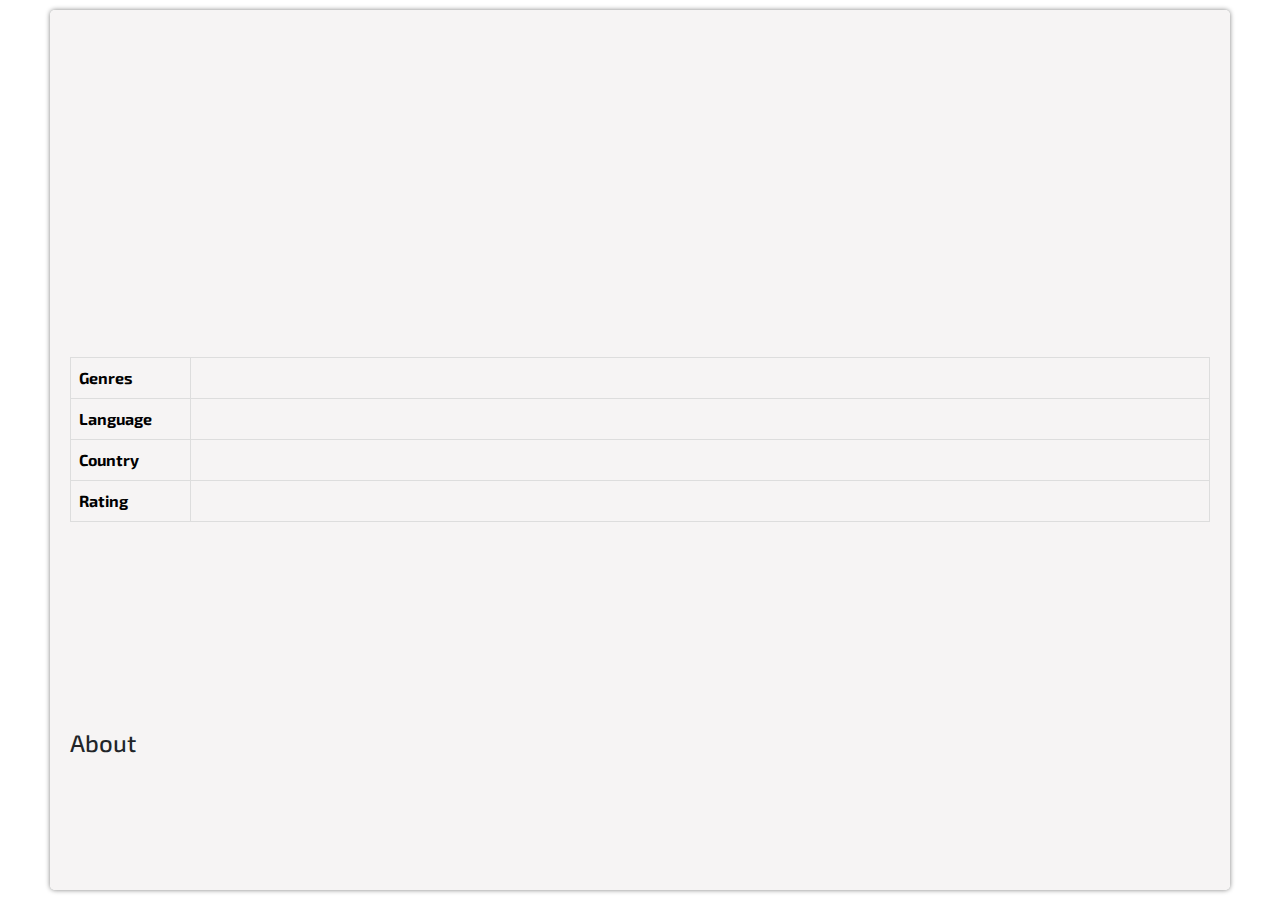
==== details.html @ abd2e682 "first commit" ====
<!DOCTYPE html>
<html lang="en">
<head>
	<meta charset="UTF-8"/>
	<meta http-equiv="X-UA-Compatible" content="IE=edge"/>
	<meta name="viewport" content="width=device-width, initial-scale=1.0"/>
	<link
			href="https://cdn.jsdelivr.net/npm/bootstrap@5.3.3/dist/css/bootstrap.min.css"
			rel="stylesheet"
			integrity="sha384-QWTKZyjpPEjISv5WaRU9OFeRpok6YctnYmDr5pNlyT2bRjXh0JMhjY6hW+ALEwIH"
			crossorigin="anonymous"
	/>
	<link rel="stylesheet" href="css/style.css">
	<title>Document</title>
</head>
<body>
<div id="cont" class="detail-container ">

	<div class="card-body d-flex">

		<div class="images">
			<img class="" alt="" id="image"/>
		</div>

		<div class="about" id="about">
			<h1 id="title" class="mb-4 mt-3 "></h1>
			<div class=" ">
				<div class="detail ">
					<table class="table table-hover table-responsive">
						<tr>
							<td>Genres</td>
							<td><span id="genres"></span></td>
						</tr>
						<tr>
							<td>Language</td>
							<td><span id="language"></span></td>
						</tr>
						<tr>
							<td>Country</td>
							<td><span id="country"></span></td>
						</tr>
						<tr>
							<td>Rating</td>
							<td><span id="rating"></span></td>
						</tr>
					</table>
				</div>

			</div>
			<div class="">
				<h4>About</h4>
				<p id="explanation"></p>
			</div>
		</div>
	</div>
</div>

<script src="js/script-detail.js" type="module"></script>
</body>
</html>
---- css/style.css ----
@import url('https://fonts.googleapis.com/css2?family=Exo+2:ital,wght@0,100..900;1,100..900&display=swap');

* {
    font-family: 'Exo 2', sans-serif;
    box-sizing: border-box;
}

#cont {
    padding: 10px;
    height: 100vh !important;
}

.card-body {
    height: 100%;
    border-radius: 5px;
    box-shadow: 0 0 5px gray;
    overflow: hidden;
}

.detail-container {
    padding: 10px 50px !important;
}

.about {
    position: relative;
    padding: 20px;
    background-color: #f6f4f4;
    display: flex;
    flex-direction: column;
    justify-content: space-around;
    overflow: hidden;
    width: 100%;
}

#title {
    color: transparent;
    background-clip: text;
    -webkit-background-clip: text;
    width: 100%;
    text-align: center;
    font-size: clamp(2rem, 3.5rem, 5rem) !important;
    font-weight: bold;
    letter-spacing: 5px;

}

#rating {
    color: #b64a4a;
    font-weight: bold;
}

#image {
    height: 100%;
}


#explanation p {
    display: -webkit-box; /* Flexbox kullanarak kutuyu görüntüler */
    -webkit-box-orient: vertical; /* Kutuyu dikey olarak hizalar */
    -webkit-line-clamp: 10; /* Satır sayısını 10 ile sınırlar */
    overflow: hidden; /* Taşan kısmı gizler */
    text-overflow: ellipsis; /* Taşan kısmı üç nokta ile gösterir */
}

.detail table {
    width: 100%;
    border-collapse: collapse;
    background-color: #f6f4f4;
}

.detail td {
    padding: 8px;
    border: 1px solid #ddd;
    background-color: #f6f4f4;
}

.detail td:first-child {
    font-weight: bold;
    width: 120px;
}

@media screen and (max-width: 810px) {
    .card-body {
        flex-direction: column;
    }

    #image {
        width: 100%;
        height: auto;
    }

    #cont {
        height: auto;
        width: 100%;
    }

    .card-body {
        height: auto;
        width: 100%;
    }

    .detail-container {
        padding: 5px 5px !important;
    }
}

@media screen and (min-width: 811px) and (max-width: 1024px) {
    #image {
        width: 100%;
        height: auto;
    }
}

@media screen and (min-height: 1281px) {

    .detail-container {
        padding: 20px 50px !important;
    }

    .card-body {
        flex-direction: column;
        height: auto;
        overflow: hidden;
    }

    .images {
        width: auto;
        height: auto;
        object-fit: cover;
        overflow: hidden;
    }

    #image {
        width: 100%;
        height: 55%;
    }

    #cont {
        padding: 10px;
        height: auto;
    }

    .about {
        overflow: scroll;

    }
}
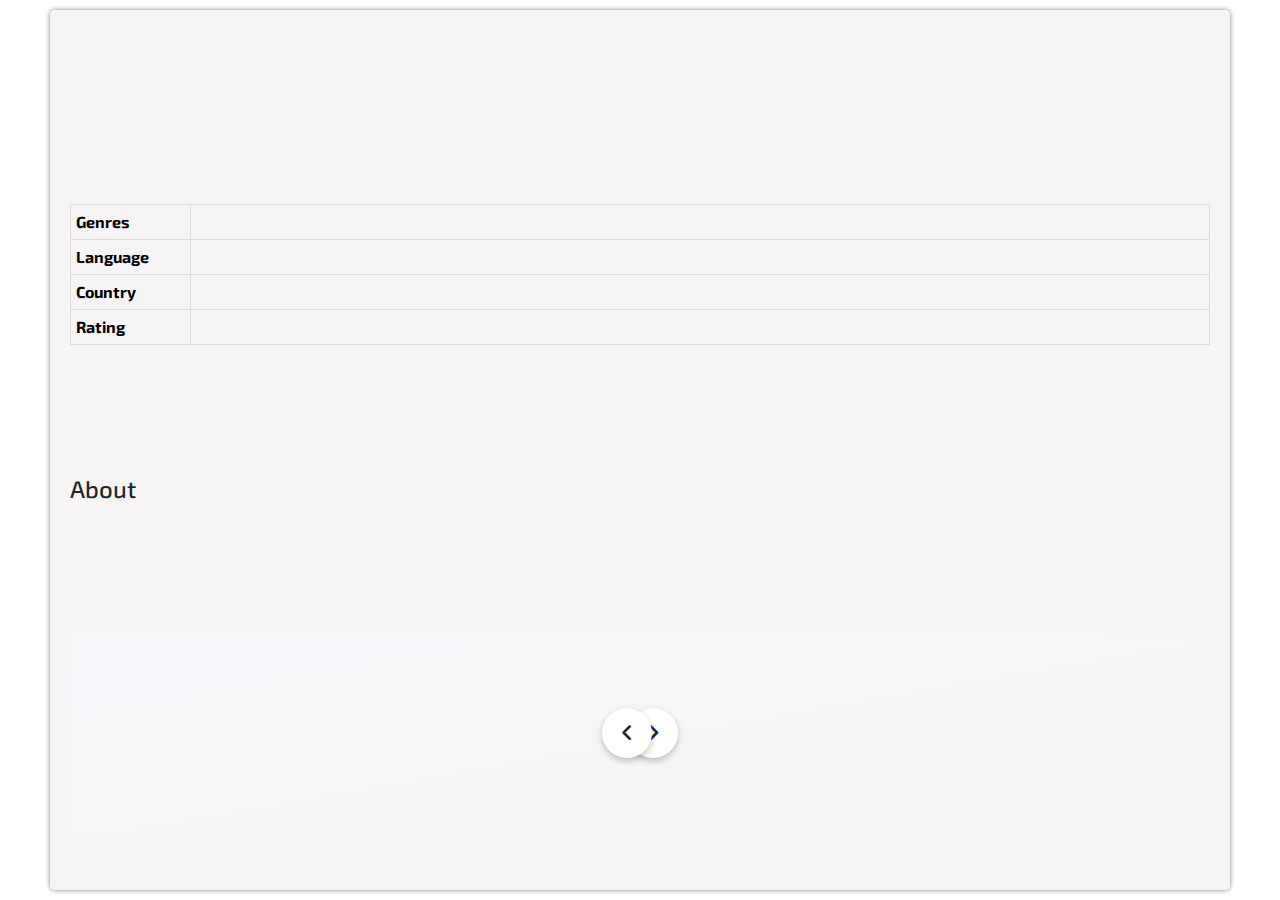
==== commit 074d2730: "project completed" ====
--- a/details.html
+++ b/details.html
@@ -4,6 +4,7 @@
 	<meta charset="UTF-8"/>
 	<meta http-equiv="X-UA-Compatible" content="IE=edge"/>
 	<meta name="viewport" content="width=device-width, initial-scale=1.0"/>
+	<link rel="stylesheet" href="https://cdnjs.cloudflare.com/ajax/libs/font-awesome/6.2.0/css/all.min.css">
 	<link
 			href="https://cdn.jsdelivr.net/npm/bootstrap@5.3.3/dist/css/bootstrap.min.css"
 			rel="stylesheet"
@@ -23,7 +24,7 @@
 		</div>
 
 		<div class="about" id="about">
-			<h1 id="title" class="mb-4 mt-3 "></h1>
+			<h1 id="title" class="mb-2 mt-3 "></h1>
 			<div class=" ">
 				<div class="detail ">
 					<table class="table table-hover table-responsive">
@@ -51,6 +52,40 @@
 				<h4>About</h4>
 				<p id="explanation"></p>
 			</div>
+
+			<div class="slide-container" >
+				<div class="wrapper">
+					<i id="left" class="fa-solid fa-angle-left"></i>
+					<ul class="carousel" id="carousel">
+						<!--<li class="card" id="card">
+							<div class="img"><img src="images/img-1.jpg" alt="img" draggable="false"></div>
+							<h2>Blanche Pearson</h2>
+						</li>
+						<li class="card">
+							<div class="img"><img src="images/img-2.jpg" alt="img" draggable="false"></div>
+							<h2>Joenas Brauers</h2>
+						</li>
+						<li class="card">
+							<div class="img"><img src="images/img-3.jpg" alt="img" draggable="false"></div>
+							<h2>Lariach French</h2>
+						</li>
+						<li class="card">
+							<div class="img"><img src="images/img-4.jpg" alt="img" draggable="false"></div>
+							<h2>James Khosravi</h2>
+						</li>
+						<li class="card">
+							<div class="img"><img src="images/img-5.jpg" alt="img" draggable="false"></div>
+							<h2>Kristina Zasiadko</h2>
+						</li>
+						<li class="card">
+							<div class="img"><img src="images/img-6.jpg" alt="img" draggable="false"></div>
+							<h2>Donald Horton</h2>
+						</li>-->
+					</ul>
+					<i id="right" class="fa-solid fa-angle-right"></i>
+				</div>
+			</div>
+
 		</div>
 	</div>
 </div>
--- a/css/style.css
+++ b/css/style.css
@@ -23,7 +23,7 @@
 
 .about {
     position: relative;
-    padding: 20px;
+    padding: 0 20px;
     background-color: #f6f4f4;
     display: flex;
     flex-direction: column;
@@ -38,7 +38,7 @@
     -webkit-background-clip: text;
     width: 100%;
     text-align: center;
-    font-size: clamp(2rem, 3.5rem, 5rem) !important;
+    font-size: clamp(1.5rem, 21.5rem, 3rem) !important;
     font-weight: bold;
     letter-spacing: 5px;
 
@@ -51,13 +51,15 @@
 
 #image {
     height: 100%;
+    object-fit: cover;
+    object-position: center;
 }
 
 
 #explanation p {
     display: -webkit-box; /* Flexbox kullanarak kutuyu görüntüler */
     -webkit-box-orient: vertical; /* Kutuyu dikey olarak hizalar */
-    -webkit-line-clamp: 10; /* Satır sayısını 10 ile sınırlar */
+    -webkit-line-clamp: 5; /* Satır sayısını 10 ile sınırlar */
     overflow: hidden; /* Taşan kısmı gizler */
     text-overflow: ellipsis; /* Taşan kısmı üç nokta ile gösterir */
 }
@@ -69,7 +71,7 @@
 }
 
 .detail td {
-    padding: 8px;
+    padding: 5px;
     border: 1px solid #ddd;
     background-color: #f6f4f4;
 }
@@ -79,6 +81,8 @@
     width: 120px;
 }
 
+
+
 @media screen and (max-width: 810px) {
     .card-body {
         flex-direction: column;
@@ -101,6 +105,11 @@
 
     .detail-container {
         padding: 5px 5px !important;
+        margin-bottom: 50px !important;
+    }
+
+    .cast_container{
+        margin-bottom: 30px !important;
     }
 }
 
@@ -126,6 +135,7 @@
     .images {
         width: auto;
         height: auto;
+        max-height: 100vh;
         object-fit: cover;
         overflow: hidden;
     }
@@ -146,3 +156,132 @@
     }
 }
 
+
+
+
+.slide-container{
+    display: flex;
+    padding: 10px 35px;
+    align-items: center;
+    justify-content: center;
+    height: 200px;
+    background: linear-gradient(to left top, #F6F4F4, #f7f6fa);
+
+}
+.wrapper {
+    max-width: 1100px;
+    position: relative;
+    height: 100%;
+}
+.wrapper i {
+    top: 50%;
+    height: 50px;
+    width: 50px;
+    cursor: pointer;
+    font-size: 1.25rem;
+    position: absolute;
+    text-align: center;
+    line-height: 50px;
+    background: #fff;
+    border-radius: 50%;
+    box-shadow: 0 3px 6px rgba(0,0,0,0.23);
+    transform: translateY(-50%);
+    transition: transform 0.1s linear;
+}
+.wrapper i:active{
+    transform: translateY(-50%) scale(0.85);
+}
+.wrapper i:first-child{
+    left: -22px;
+    z-index: 5;
+}
+.wrapper i:last-child{
+    right: -22px;
+}
+.wrapper .carousel{
+    display: grid;
+    grid-auto-flow: column;
+    grid-auto-columns: calc((100% / 7) - 12px);
+    overflow-x: auto;
+    scroll-snap-type: x mandatory;
+    gap: 16px;
+    border-radius: 8px;
+    scroll-behavior: smooth;
+    scrollbar-width: none;
+    height: 100%;
+}
+
+.carousel::-webkit-scrollbar {
+    display: none;
+}
+.carousel.no-transition {
+    scroll-behavior: auto;
+}
+.carousel.dragging {
+    scroll-snap-type: none;
+    scroll-behavior: auto;
+}
+.carousel.dragging .card {
+    cursor: grab;
+    user-select: none;
+}
+.carousel :where(.card, .img) {
+    display: flex;
+    justify-content: center;
+    align-items: center;
+}
+.carousel .card {
+    scroll-snap-align: start;
+
+    list-style: none;
+    background: #fff;
+    cursor: pointer;
+    padding-bottom: 5px;
+    flex-direction: column;
+    border-radius: 8px;
+    text-align: center;
+    overflow: hidden;
+}
+
+.carousel .card .img {
+    background: #e4e3e8;
+    border-radius: 10px 10px 0 0;
+    overflow: hidden;
+}
+.card .img img {
+    width: 100%;
+    object-fit: cover;
+    object-position: center;
+    border: 2px solid #fff;
+}
+.carousel .card h2 {
+    font-weight: 500;
+    font-size: 14px;
+    margin: 5px;
+}
+
+@media screen  and (min-width: 1351px ) and (max-width: 1440px)  {
+    .wrapper .carousel {
+        grid-auto-columns: calc((100% / 5) - 9px);
+    }
+}
+
+
+@media screen  and (min-width: 901px ) and (max-width: 1350px)  {
+    .wrapper .carousel {
+        grid-auto-columns: calc((100% / 4) - 9px);
+    }
+}
+
+@media screen and (min-width: 601px ) and (max-width: 900px) {
+    .wrapper .carousel {
+        grid-auto-columns: calc((100% / 4) - 9px);
+    }
+}
+
+@media screen and (max-width: 600px) {
+    .wrapper .carousel {
+        grid-auto-columns: 100%;
+    }
+}
+
